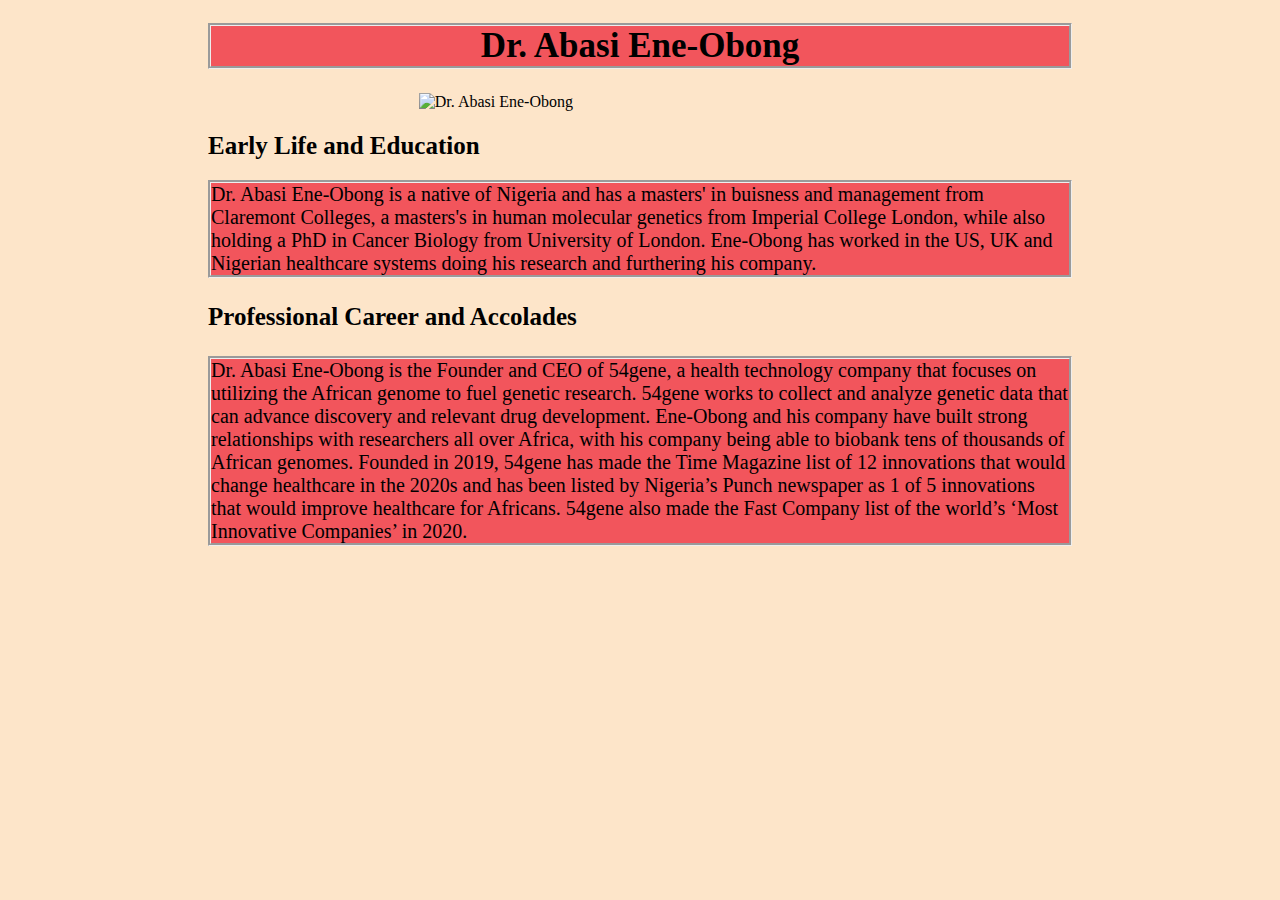
==== abasi.html @ 79e92808 "Add files via upload" ====
<!--This code was done by Aaron Dudor-->

<!DOCTYPE html>
<html>
<head>
<style>
body {
	background-color:#FDE5C9;
}
div {
	padding-left: 200px;
	padding-right: 200px;
}
.center {
	display: block;
	margin-left: auto;
	margin-right: auto;
	width: 35%;
}
h1{
	font-family: Trebuchet MS;
	font-size: 35px;
	background-color: #f2555c;
	border-style: groove;
	text-align: center;
}
h2{
	font-family: Trebuchet MS;
	font-size: 25px;
	text-align: left;
}
h3{
	font-family: Trebuchet MS;
	font-size: 25px;
	text-align: left;
}
p {
	font-family: Trebuchet MS;
	font-size: 20px;
	background-color: #f2555c;
	border-style: groove;
}
</style>
<title> Dr. Abasi Ene-Obong </title>
</head>

<body>
<div><h1> Dr. Abasi Ene-Obong </h1></div>
<img src="40_Healthcare_Ene-Obong.jpg" alt="Dr. Abasi Ene-Obong" class="center">
<div><h2> Early Life and Education</h2></div>
<div><p> Dr. Abasi Ene-Obong is a native of Nigeria and has a masters' in buisness and management from Claremont Colleges,
a masters's in human molecular genetics from Imperial College London, while also holding a PhD in Cancer Biology from University of London. 
Ene-Obong has worked in the US, UK and Nigerian healthcare systems doing his research and furthering his company.  </p></div>
<div><h3> Professional Career and Accolades</h3></div>
<div><p> Dr. Abasi Ene-Obong is the Founder and CEO of 54gene, a health technology company that focuses on utilizing
the African genome to fuel genetic research. 54gene works to collect and analyze genetic data that can advance discovery and relevant
drug development. Ene-Obong and his company have built strong relationships with researchers all over Africa, with his company
being able to biobank tens of thousands of African genomes. Founded in 2019, 54gene has made the Time Magazine list of 12 innovations 
that would change healthcare in the 2020s and has been listed by Nigeria’s Punch newspaper as 1 of 5 innovations that would improve 
healthcare for Africans. 54gene also made the Fast Company list of the world’s ‘Most Innovative Companies’ in 2020.</p></div>
</body>
</html>
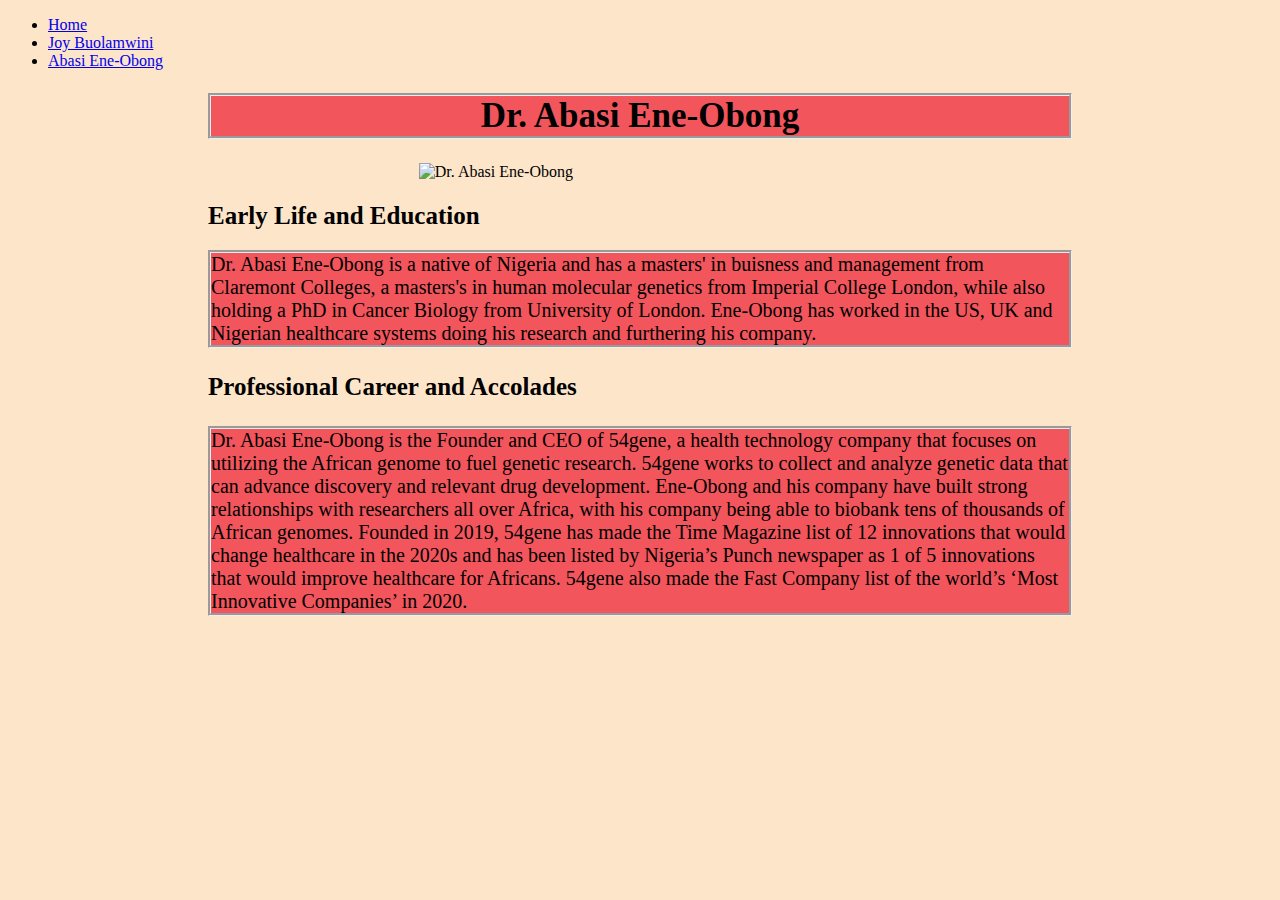
==== commit 3661255f: "Update abasi.html" ====
--- a/abasi.html
+++ b/abasi.html
@@ -45,6 +45,14 @@
 </head>
 
 <body>
+	<nav>
+		<ul>
+		<li><a href="index.html" title = "Home Page">Home</a></li>
+		<li><a href="JoyBuolamwini.html" title = "Joy Buolamwini">Joy Buolamwini</a></li>
+		<li><a href="Abasi.html" title = "Joy Buolamwini">Abasi Ene-Obong</a></li>
+		</ul>
+	</nav>
+
 <div><h1> Dr. Abasi Ene-Obong </h1></div>
 <img src="40_Healthcare_Ene-Obong.jpg" alt="Dr. Abasi Ene-Obong" class="center">
 <div><h2> Early Life and Education</h2></div>
@@ -59,4 +67,4 @@
 that would change healthcare in the 2020s and has been listed by Nigeria’s Punch newspaper as 1 of 5 innovations that would improve 
 healthcare for Africans. 54gene also made the Fast Company list of the world’s ‘Most Innovative Companies’ in 2020.</p></div>
 </body>
-</html>+</html>
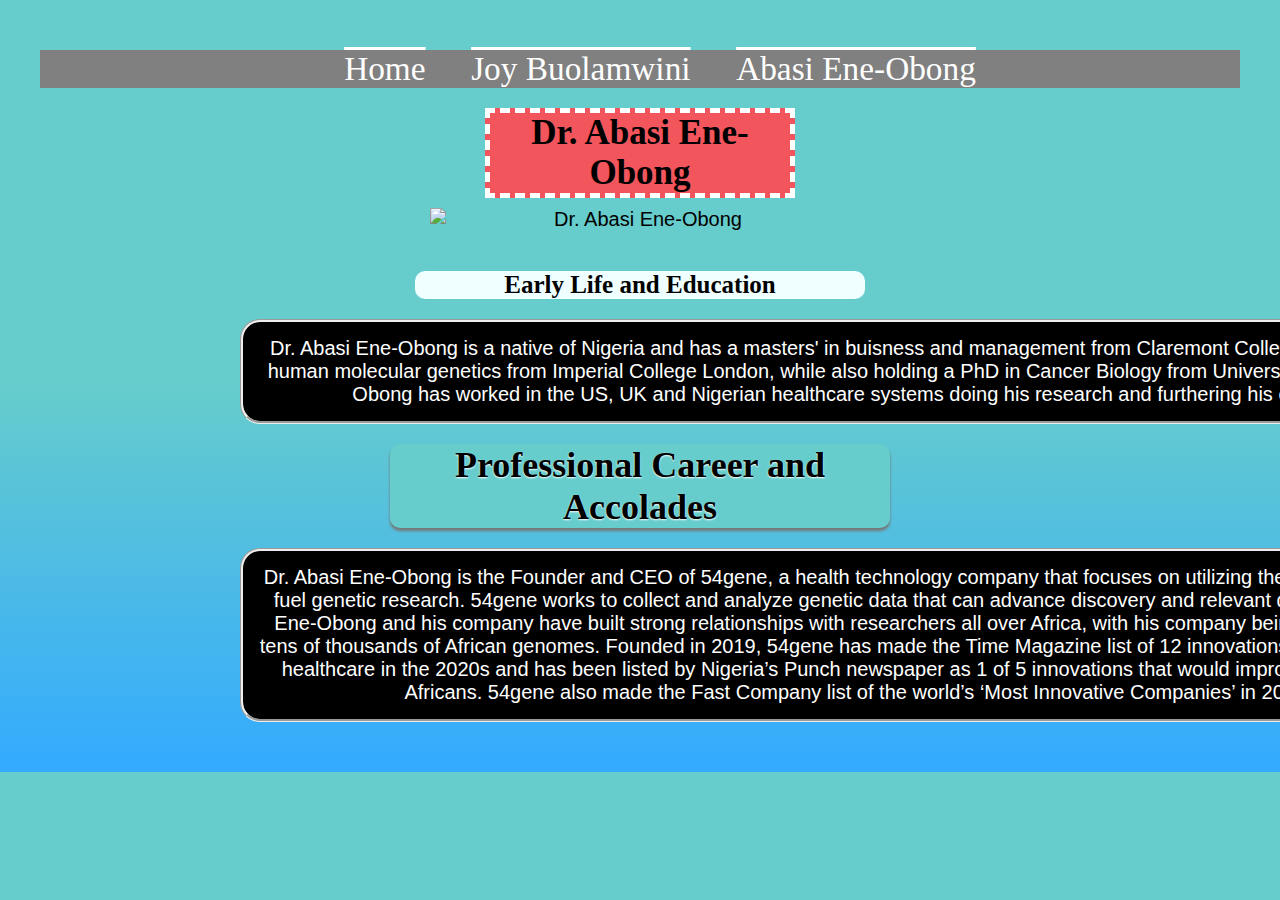
==== commit 5fa566f6: "Update abasi.html" ====
--- a/abasi.html
+++ b/abasi.html
@@ -41,6 +41,7 @@
 	border-style: groove;
 }
 </style>
+<link rel="stylesheet" href="master.css">
 <title> Dr. Abasi Ene-Obong </title>
 </head>
 
--- a/master.css
+++ b/master.css
@@ -0,0 +1,165 @@
+
+
+body{text-align: center;
+  width: 1200px;
+  padding:30px;
+  font-size: 20px;
+  font-family: sans-serif;
+  min-height: 670px;
+  margin:0 auto;
+  background-color:lightblue;
+  background: linear-gradient(to bottom, #66CCCC 50%, #33AAFF 100%);
+
+  length: 1000px;
+}
+nav{
+  background-color: grey;
+}
+nav li{padding: 10px;
+   font-size: 25pt;
+   font-family: Impact;
+   display:inline;
+   color: white;
+
+ }
+
+h1{
+  margin: auto;
+  width: 300px;
+  border: 5px dashed white;
+  font-family: Impact;
+  text-align: center;
+  position: center;
+}
+h2{
+  background-color: azure;
+  text-align: center;
+  width: 450px;
+  margin: auto;
+  margin-top: 30px;
+  border-radius: 10px;
+}
+
+h3{
+  font-size: 36px;
+  background-color: #66CCCC;
+  color: black;
+  text-shadow: 0 1px 2px white;
+  text-align: center;
+  width: 500px;
+  margin: auto;
+  margin-top: 20px;
+  margin-bottom: 20px;
+  border-radius: 10px;
+  box-shadow: 0px 3px 3px #777777;
+
+}
+
+p{background-size: contain;
+  padding: 15px;
+  /*height: 90%;*/
+  display: block;
+  border-radius: 20px ;
+  align-content: center;
+  margin-left: auto;
+  margin-right: auto;
+  width: 1200px;
+  color:white;
+  font-family: "Helvetica", "TimesNewRoman";
+  background-color:black;
+}
+#Achievements{
+	background: black;
+	color: white;
+	width: 1230px;
+	border-radius: 20px;
+	padding-right: 20px;
+}
+
+#vid{
+  margin-top: 20px;
+  border: 2px solid white;
+  border-radius: 10px;
+}
+#vidBox{
+  margin-top: 20px;
+  width: 550px;
+  border-radius: 10px;
+  background-color: dark gray;
+}
+
+
+.inline{
+  overflow:auto;
+  display: inline-block;
+  text-align: center;
+  padding: 0px;
+  margin: 30px;
+  width:350px;
+  height: 200px;
+  background-color: white;
+  border-radius: 30px;
+
+}
+
+
+a{
+  color: white;
+  border-color: black;
+  text-decoration: overline;
+  padding: 10px;
+
+}
+a:hover{
+color: #8844EE;
+  text-decoration-color: #8844EE;
+}
+
+figure{
+  display: block;
+background-color: lightgrey;
+margin: auto;
+padding: 10px;
+}
+
+img{
+  padding: 10px;
+  border: 50px;
+  border-color: darkblue;
+}
+div{
+  width: auto;
+}
+hr{
+height: 10px;
+background-color: orange;
+}
+  .clearfix{
+    overflow: auto;
+    align-content: center;
+    width: 960;
+    background-color: #66CCCCAA;
+    border-radius: 20px;
+
+  }
+  .caption {
+    font-size: 22px;
+     width: auto;
+     margin-top: 60px;
+     margin-left: 20px;
+     margin-right: 20px;
+     background-color:#66CCCC;
+     box-shadow: 0px 5px 10px #777777;
+ }
+ .caption1 {
+   font-size: 24px;
+    width: auto;
+    padding-left: 20px;
+    padding-right: 20px;
+    margin-top: 80px;
+    margin-left: 50px;
+    margin-right: 550px;
+    background-color:#66CCCC;
+    box-shadow: 0px 5px 10px #777777;
+
+}
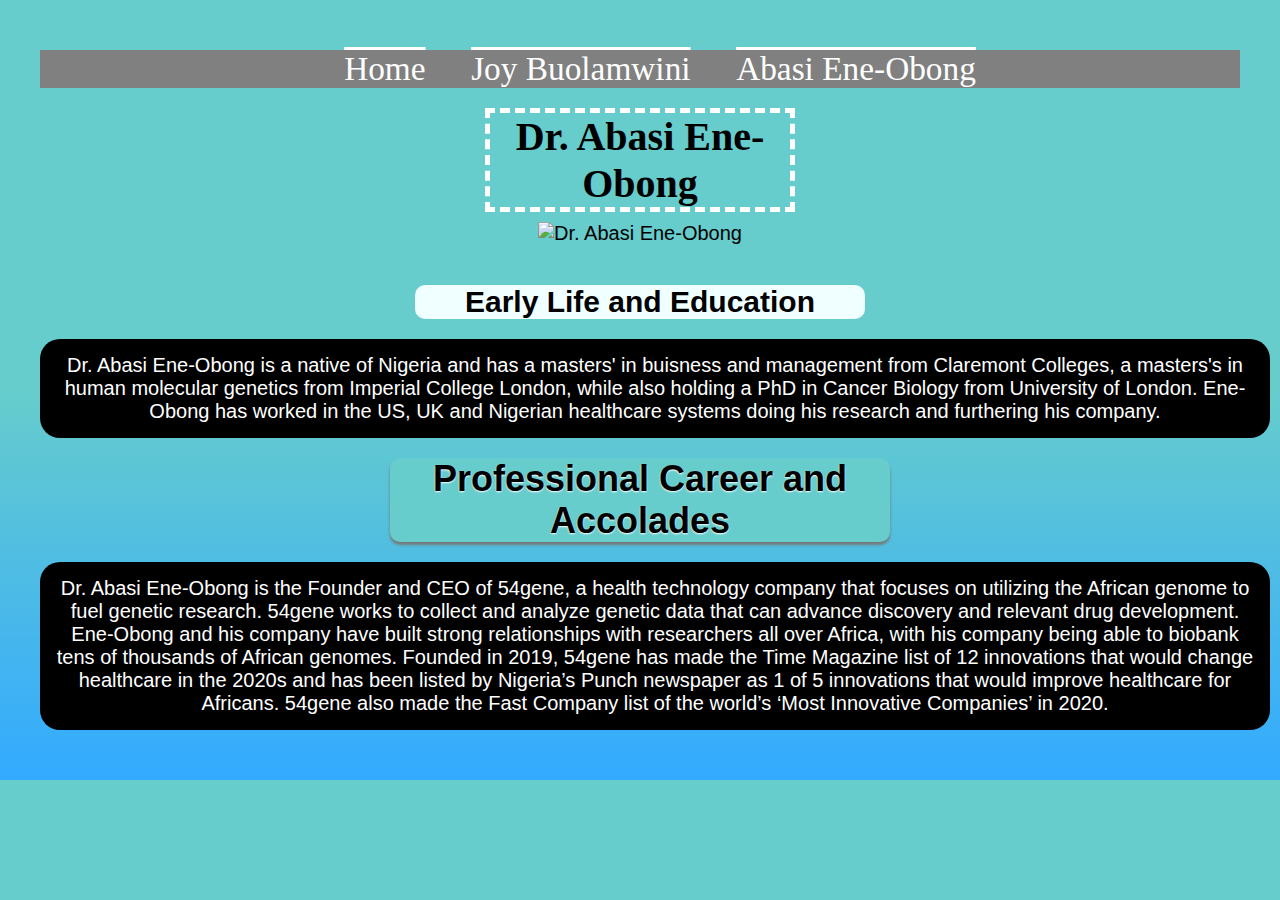
==== commit 8fa59c21: "Update abasi.html" ====
--- a/abasi.html
+++ b/abasi.html
@@ -3,7 +3,7 @@
 <!DOCTYPE html>
 <html>
 <head>
-<style>
+<!--<style>
 body {
 	background-color:#FDE5C9;
 }
@@ -40,7 +40,7 @@
 	background-color: #f2555c;
 	border-style: groove;
 }
-</style>
+</style> -->
 <link rel="stylesheet" href="master.css">
 <title> Dr. Abasi Ene-Obong </title>
 </head>
